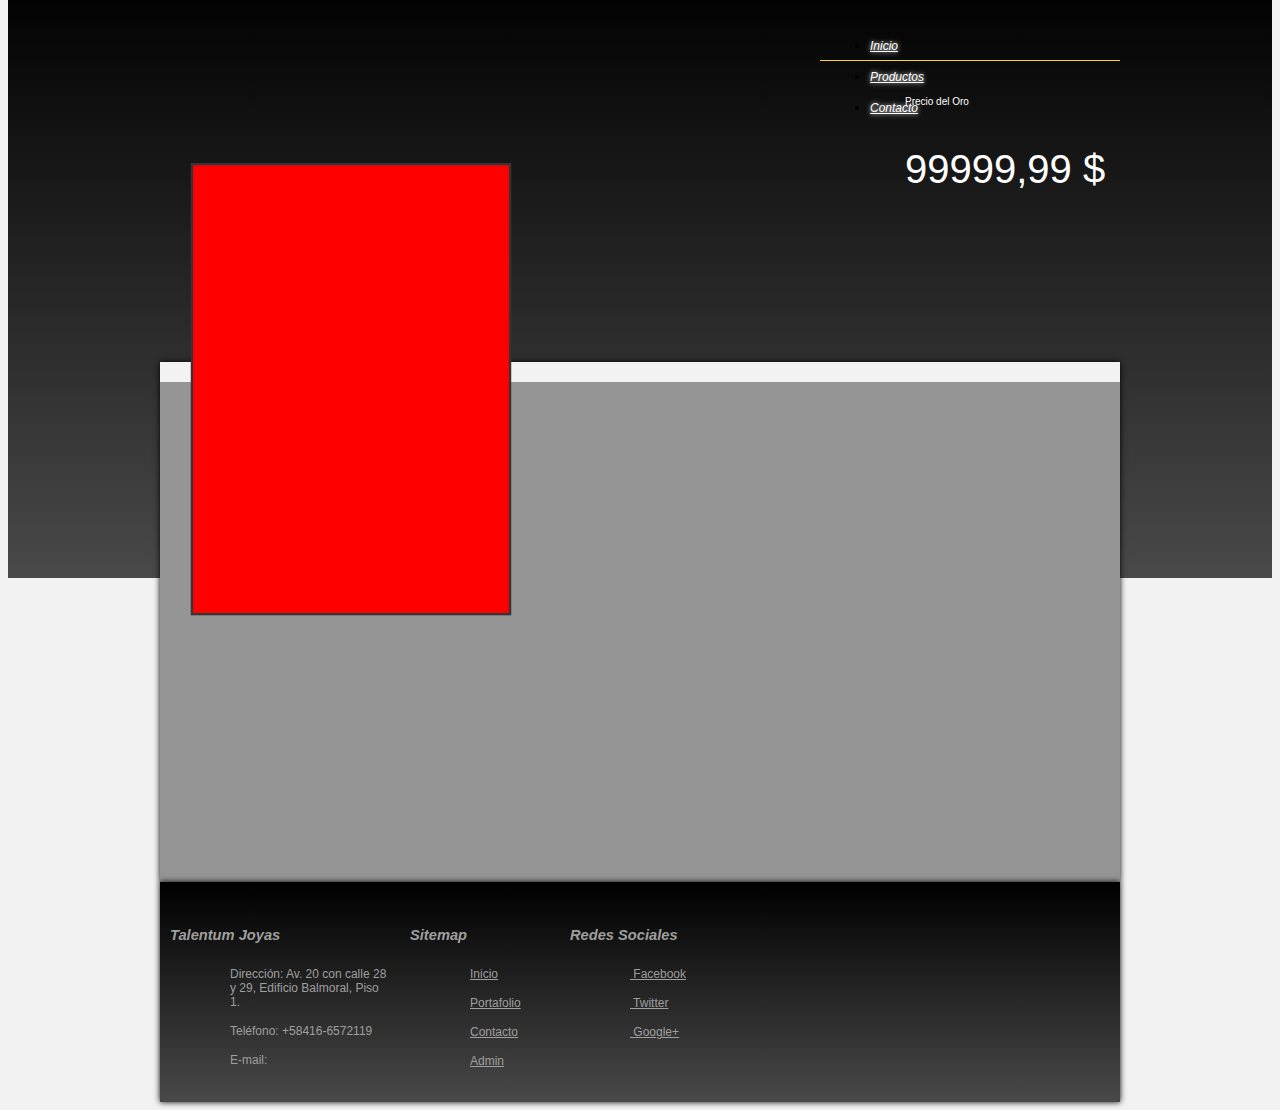
==== contacto.html @ 9b8096a4 "Update" ====
<!doctype html>
<html lang="en">
<head>
  <meta charset="UTF-8">
  <title>Talemtum Joyas | Inicio</title>
  <link rel="stylesheet" href="css/reset.css">
  <link rel="stylesheet" href="css/960_12_col.css">
  <script type="text/javascript" src="js/jquery-2.0.3.min.js"></script>
  <script src="js/cufon-yui.js" type="text/javascript"></script>
  <script src="js/GreyscaleBasic.font.js" type="text/javascript"></script>
  <link type="text/css" href="css/jquery.ui.theme.css" rel="stylesheet" />
  <link type="text/css" href="css/jquery.ui.core.css" rel="stylesheet" />
  <link type="text/css" href="css/jquery.ui.slider.css" rel="stylesheet" />
  <link rel="stylesheet" href="css/style.css" type="text/css" media="screen"/>
</head>
<body>
    <div class="fondoNegro colordegradado"></div>
  <header>
    <div class="container_12 barraPrincipal">
      <div class="grid_12">
        <div class="grid_4 logo">
          <a href="#">
          
          <img src="img/logo.png" alt="">
          </a>
        </div>
        
        <div class="grid_4 push_4">
          <nav class="barraNav">
            <ul>
              <li><a href="index.html">Inicio</a></li>
              <li><a href="categorias.html.php">Productos</a></li>
              <li><a href="#">Contacto</a></li>
            </ul>
          </nav>
          <div class="row oro">
            <div class="orito">
              <img src="img/oro.png" alt="">
            </div>
          <div class="precioro">
            <p>Precio del Oro</p>
            <p>99999,99 $</p>
          </div>
          </div>
        </div> 
      </div>
    </div>
  </header>
  
  <br>


  
  <div class="container_12 contenedorprincipal ContContacto">
    <div class="ContContact">
     <div class="ContactFoto">
       <img src="img/Foto.png" alt="">
     </div>
    </div>
  </div>
  <footer>
    <div class="container_12 contfooter colordegradado">
      <img src="img/anillos.png" alt="" class="anillofooter">
      <div class="grid_3 txtfooter">
        <p>
          Talentum Joyas
        </p>
        <ul>
          <li>Dirección: Av. 20 con calle 28 y 29, Edificio Balmoral, Piso 1.</li>
          <li>Teléfono: +58416-6572119</li>
          <li>E-mail:</li>
        </ul>
      </div>
      <div class="grid_2 txtfooter">
        <p>
          Sitemap
        </p>
        <ul>
          <li><a href="#">Inicio</a></li>
          <li><a href="#">Portafolio</a></li>
          <li><a href="#">Contacto</a></li>
          <li><a href="backend/menu.html.php">Admin</a></li>
        </ul>
      </div>
      <div class="grid_3 txtfooter">
        <p>
          Redes Sociales
        </p>
            <ul class="listfootercontac listfootersocial">
              <li><a href="#"><img src="img/fb.png" alt=""> Facebook</a></li>
              <li><a href="#"><img src="img/tw.png" alt=""> Twitter</a></li>
              <li><a href="#"><img src="img/yt.png" alt=""> Google+</a></li>
            </ul>
      </div>
    </div>
  </footer>
</body>
</html>
---- css/960_12_col.css ----
/*
  960 Grid System ~ Core CSS.
  Learn more ~ http://960.gs/

  Licensed under GPL and MIT.
*/

/*
  Forces backgrounds to span full width,
  even if there is horizontal scrolling.
  Increase this if your layout is wider.

  Note: IE6 works fine without this fix.
*/

body {
  min-width: 960px;
}

/* `Container
----------------------------------------------------------------------------------------------------*/

.container_12 {
  margin-left: auto;
  margin-right: auto;
  width: 960px;
}

/* `Grid >> Global
----------------------------------------------------------------------------------------------------*/

.grid_1,
.grid_2,
.grid_3,
.grid_4,
.grid_5,
.grid_6,
.grid_7,
.grid_8,
.grid_9,
.grid_10,
.grid_11,
.grid_12 {
  display: inline;
  float: left;
  margin-left: 10px;
  margin-right: 10px;
}

.push_1, .pull_1,
.push_2, .pull_2,
.push_3, .pull_3,
.push_4, .pull_4,
.push_5, .pull_5,
.push_6, .pull_6,
.push_7, .pull_7,
.push_8, .pull_8,
.push_9, .pull_9,
.push_10, .pull_10,
.push_11, .pull_11 {
  position: relative;
}

/* `Grid >> Children (Alpha ~ First, Omega ~ Last)
----------------------------------------------------------------------------------------------------*/

.alpha {
  margin-left: 0;
}

.omega {
  margin-right: 0;
}

/* `Grid >> 12 Columns
----------------------------------------------------------------------------------------------------*/

.container_12 .grid_1 {
  width: 60px;
}

.container_12 .grid_2 {
  width: 140px;
}

.container_12 .grid_3 {
  width: 220px;
}

.container_12 .grid_4 {
  width: 300px;
}

.container_12 .grid_5 {
  width: 380px;
}

.container_12 .grid_6 {
  width: 460px;
}

.container_12 .grid_7 {
  width: 540px;
}

.container_12 .grid_8 {
  width: 620px;
}

.container_12 .grid_9 {
  width: 700px;
}

.container_12 .grid_10 {
  width: 780px;
}

.container_12 .grid_11 {
  width: 860px;
}

.container_12 .grid_12 {
  width: 940px;
}

/* `Prefix Extra Space >> 12 Columns
----------------------------------------------------------------------------------------------------*/

.container_12 .prefix_1 {
  padding-left: 80px;
}

.container_12 .prefix_2 {
  padding-left: 160px;
}

.container_12 .prefix_3 {
  padding-left: 240px;
}

.container_12 .prefix_4 {
  padding-left: 320px;
}

.container_12 .prefix_5 {
  padding-left: 400px;
}

.container_12 .prefix_6 {
  padding-left: 480px;
}

.container_12 .prefix_7 {
  padding-left: 560px;
}

.container_12 .prefix_8 {
  padding-left: 640px;
}

.container_12 .prefix_9 {
  padding-left: 720px;
}

.container_12 .prefix_10 {
  padding-left: 800px;
}

.container_12 .prefix_11 {
  padding-left: 880px;
}

/* `Suffix Extra Space >> 12 Columns
----------------------------------------------------------------------------------------------------*/

.container_12 .suffix_1 {
  padding-right: 80px;
}

.container_12 .suffix_2 {
  padding-right: 160px;
}

.container_12 .suffix_3 {
  padding-right: 240px;
}

.container_12 .suffix_4 {
  padding-right: 320px;
}

.container_12 .suffix_5 {
  padding-right: 400px;
}

.container_12 .suffix_6 {
  padding-right: 480px;
}

.container_12 .suffix_7 {
  padding-right: 560px;
}

.container_12 .suffix_8 {
  padding-right: 640px;
}

.container_12 .suffix_9 {
  padding-right: 720px;
}

.container_12 .suffix_10 {
  padding-right: 800px;
}

.container_12 .suffix_11 {
  padding-right: 880px;
}

/* `Push Space >> 12 Columns
----------------------------------------------------------------------------------------------------*/

.container_12 .push_1 {
  left: 80px;
}

.container_12 .push_2 {
  left: 160px;
}

.container_12 .push_3 {
  left: 240px;
}

.container_12 .push_4 {
  left: 320px;
}

.container_12 .push_5 {
  left: 400px;
}

.container_12 .push_6 {
  left: 480px;
}

.container_12 .push_7 {
  left: 560px;
}

.container_12 .push_8 {
  left: 640px;
}

.container_12 .push_9 {
  left: 720px;
}

.container_12 .push_10 {
  left: 800px;
}

.container_12 .push_11 {
  left: 880px;
}

/* `Pull Space >> 12 Columns
----------------------------------------------------------------------------------------------------*/

.container_12 .pull_1 {
  left: -80px;
}

.container_12 .pull_2 {
  left: -160px;
}

.container_12 .pull_3 {
  left: -240px;
}

.container_12 .pull_4 {
  left: -320px;
}

.container_12 .pull_5 {
  left: -400px;
}

.container_12 .pull_6 {
  left: -480px;
}

.container_12 .pull_7 {
  left: -560px;
}

.container_12 .pull_8 {
  left: -640px;
}

.container_12 .pull_9 {
  left: -720px;
}

.container_12 .pull_10 {
  left: -800px;
}

.container_12 .pull_11 {
  left: -880px;
}

/* `Clear Floated Elements
----------------------------------------------------------------------------------------------------*/

/* http://sonspring.com/journal/clearing-floats */

.clear {
  clear: both;
  display: block;
  overflow: hidden;
  visibility: hidden;
  width: 0;
  height: 0;
}

/* http://www.yuiblog.com/blog/2010/09/27/clearfix-reloaded-overflowhidden-demystified */

.clearfix:before,
.clearfix:after,
.container_12:before,
.container_12:after {
  content: '.';
  display: block;
  overflow: hidden;
  visibility: hidden;
  font-size: 0;
  line-height: 0;
  width: 0;
  height: 0;
}

.clearfix:after,
.container_12:after {
  clear: both;
}

/*
  The following zoom:1 rule is specifically for IE6 + IE7.
  Move to separate stylesheet if invalid CSS is a problem.
*/

.clearfix,
.container_12 {
  zoom: 1;
}

.row {
	clear: both;
	margin-left: -20px;
}
.row:after,
.row:before {
	display: block;
	content: "";
	clear: both;
---- css/style.css ----
* {
  font-family:sans-serif;
  font-size:12px;

}
body {
  background-color:#F2F2F2; 
  -ms-touch-action: none;
}
/*.contcolor1 {

  height:auto;
  background: rgb(0,0,0);
  background: url([data-uri]);
  background: -moz-linear-gradient(top,  rgba(0,0,0,1) 43%, rgba(242,242,242,1) 98%);
  background: -webkit-gradient(linear, left top, left bottom, color-stop(43%,rgba(0,0,0,1)), color-stop(98%,rgba(242,242,242,1)));
  background: -webkit-linear-gradient(top,  rgba(0,0,0,1) 43%,rgba(242,242,242,1) 98%);
  background: -o-linear-gradient(top,  rgba(0,0,0,1) 43%,rgba(242,242,242,1) 98%);
  background: -ms-linear-gradient(top,  rgba(0,0,0,1) 43%,rgba(242,242,242,1) 98%);
  background: linear-gradient(to bottom,  rgba(0,0,0,1) 43%,rgba(242,242,242,1) 98%);
  filter: progid:DXImageTransform.Microsoft.gradient( startColorstr='#000000', endColorstr='#f2f2f2',GradientType=0 );
  
}*/

.cuadro360 {
  margin-top:30px;
  margin-bottom:20px;
  position:relative;
  box-shadow: 0 0 10px gray;
  height:395px;
}
.cuadro360 > .sombra {
  position:absolute;
  left: 0;
  bottom:-19px;
}

.contenedorprincipal {
  box-shadow: 0 0 6px black;
  background-color:#F2F2F2;
  margin-top: 30px;
  height:auto;
  padding-top:20px;  

}

.ContContacto {
  margin-top: 200px;  
}
.txtPrincipal{
  width:800px;
  padding:30px 0 20px 0;
  
}
.barraNav{
  height:30px;
  line-height:30px;
  border-bottom: solid 1px #FFD829;
}
.barraNav ul > li {
  margin: 0 10px;
  font-size:11pt;
  font-style:italic;
}

.barraNav ul > li > a {
  color:#FFFFFF;
  text-shadow: 0 0 5px white;
}
.barraNav ul > li > a:hover {
  transition: all 1000ms ease;
  -moz-transition: all 1000ms ease;
  -ms-transition: all 1000ms ease;
  -o-transition: all 1000ms ease;
  -webkit-transition: all 1s ease;
  text-shadow: 0 0 10px  yellow;
  color: #FFD829;
}

.oro {
  color:#FFFFFF;
  float:right;
  padding:5px;
  width:270px;
  height:80px;
  display:inline-table;
}
.oro div{
    display:inline-block;
}
.precioro{
  margin-top:20px;
  width:210px;
  height:80px;
  display:inline-block;
  vertical-align:middle
  
}
.orito{
  width:60px;
  height: 80px;
  display:inline-block;

}
.precioro > p:first-child{
  font-size:10px;
}
.precioro > p:last-child{
  font-size:40px;
}



.barraPrincipal {
  padding-top:10px;
  height:130px;
}

.fondoNegro {
  height:600px;
  width:100%;
 
z-index:-999999;
  position:absolute;
  top: -30px;
  
}

body {
  position:relative;
}

.logo {
  padding-top:35px;
}
.slider {
  box-shadow: 0 0 6px white;
  width:960px;
  height:300px;
  margin: 0 auto;
  
}

.contfooter{
  background-color:black;
  color:#9f9f9f;
  padding-top:20px;
  box-shadow: 0 0 6px black;
  height:200px;
  position:relative;
}

 
.txtfooter p {
  font-size:11pt;
  font-style:italic;
  padding: 10px 0;
  font-weight:900;
}
.txtfooter  ul  li {
  font-size:9pt;
  display:block;
  margin:10px 0 15px 20px;
}
.txtfooter  ul  li > a {
  color:#9f9f9f; 
}

.colordegradado {
 background: rgb(0,0,0);
background: url([data-uri]);
background: -moz-linear-gradient(top,  rgba(0,0,0,1) 0%, rgba(74,73,73,1) 100%);
background: -webkit-gradient(linear, left top, left bottom, color-stop(0%,rgba(0,0,0,1)), color-stop(100%,rgba(74,73,73,1)));
background: -webkit-linear-gradient(top,  rgba(0,0,0,1) 0%,rgba(74,73,73,1) 100%);
background: -o-linear-gradient(top,  rgba(0,0,0,1) 0%,rgba(74,73,73,1) 100%);
background: -ms-linear-gradient(top,  rgba(0,0,0,1) 0%,rgba(74,73,73,1) 100%);
background: linear-gradient(to bottom,  rgba(0,0,0,1) 0%,rgba(74,73,73,1) 100%);
filter: progid:DXImageTransform.Microsoft.gradient( startColorstr='#000000', endColorstr='#4a4949',GradientType=0 );
}
.anillofooter {
  position:absolute;
  right:0;
  bottom: 0;
}

.ContCatg {
  width:220px;
  height:220px;
  overflow:hidden;
  position:relative;
  margin-top:10px;
  margin-bottom:10px;
  box-shadow:  0 0 5px gray;

}
.ContCatg > img {
  width:220px;
  height:220px;

}

.ContCatgTxt {
  position:absolute;
  width:220px;
  height:220px;
  background-color:rgba(0, 0, 0, 0.84);
  top:0;
  left:0;
  opacity: 1;
  transition: opacity 500ms ease;
  -webkit-transition: opacity 500ms ease;
  -o-transition: opacity 500ms ease;
  -ms-transition: opacity 500ms ease;
  -moz-transition: opacity 500ms ease;

}
.ContCatgTxt:hover{
  opacity: 0;
}
.ContCatgTxt > p {
  text-align:center;
  line-height:220px;
  color:#FFF;
  font-weight:900;
  font-style:italic;
  text-shadow:0 0 10px  black;  
}

.MenuAdmin > li{
  padding: 10px;
}
.ContactFoto {
  position:absolute;
  top: -220px;
  left: 30px;
  border-radius:50
  
}

.ContContact {
  position:relative;
  height:500px;
  background: rgb(149, 149, 149);
}

.ContSubcategoriaMini {
  margin-top:20px;
}
/*.ContContacto2 {
  position:relative;
}
.ContContacto2 > div {
  position:absolute;
  bottom: -225px;
  left: 110px;
  }*/


.ContSubcategoriaMed .grid_2 img {
  margin-bottom:10px;
}
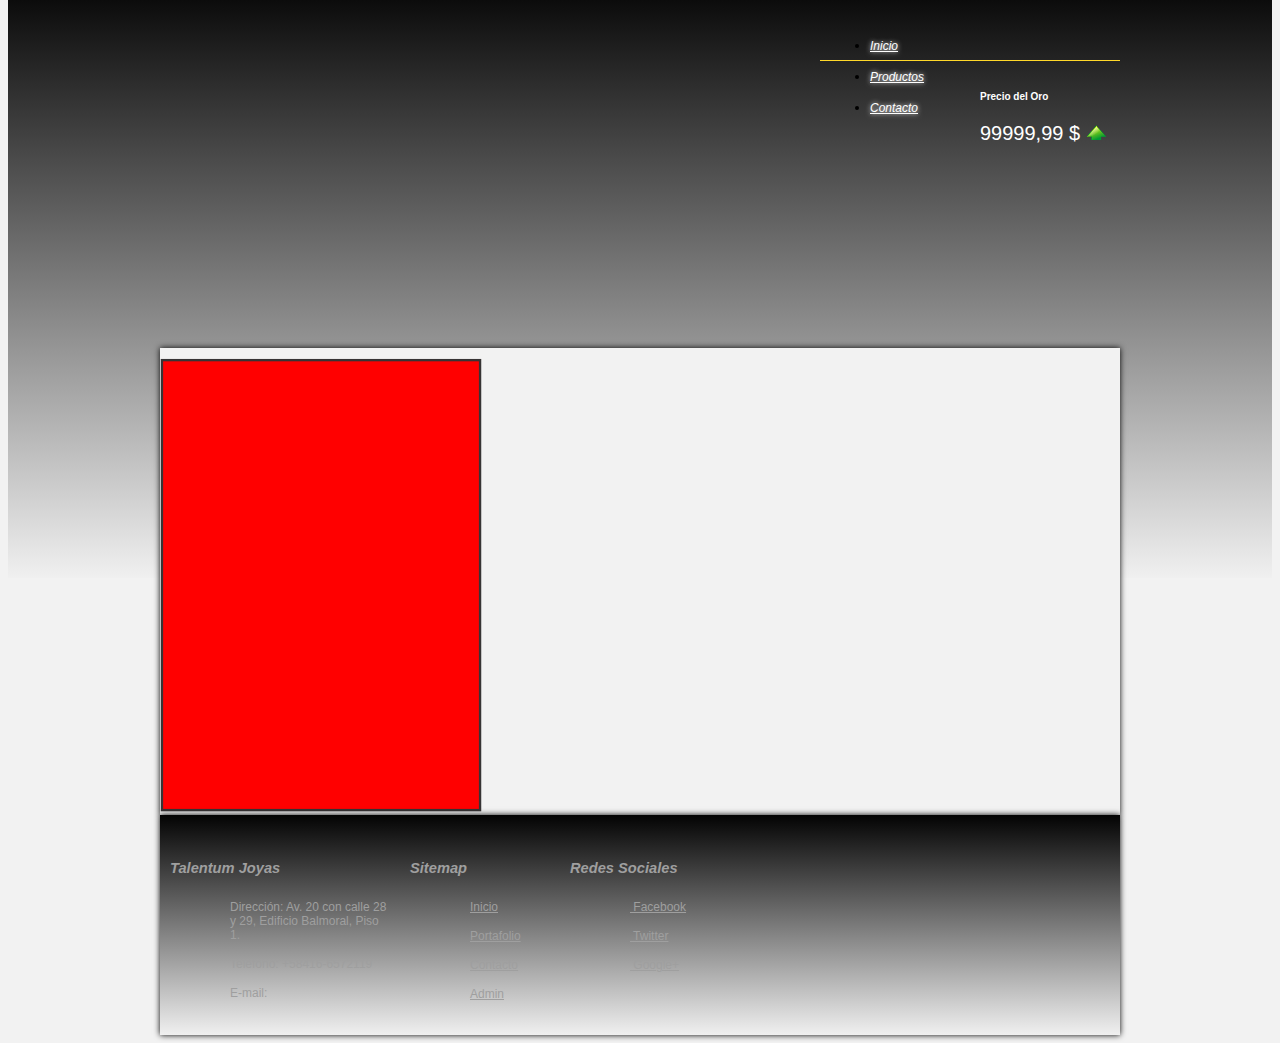
==== commit 1cdcc3be: "Update" ====
--- a/contacto.html
+++ b/contacto.html
@@ -30,7 +30,7 @@
             <ul>
               <li><a href="index.html">Inicio</a></li>
               <li><a href="categorias.html.php">Productos</a></li>
-              <li><a href="#">Contacto</a></li>
+              <li><a href="contacto.html">Contacto</a></li>
             </ul>
           </nav>
           <div class="row oro">
@@ -39,7 +39,9 @@
             </div>
           <div class="precioro">
             <p>Precio del Oro</p>
-            <p>99999,99 $</p>
+            <p>99999,99 $
+            <img src="img/FlechaArriba.png" alt="">
+            </p>
           </div>
           </div>
         </div> 
@@ -47,16 +49,12 @@
     </div>
   </header>
   
-  <br>
+  <div class="container_12 contenedorprincipal ContContacto">
 
-
-  
-  <div class="container_12 contenedorprincipal ContContacto">
-    <div class="ContContact">
      <div class="ContactFoto">
        <img src="img/Foto.png" alt="">
      </div>
-    </div>
+  
   </div>
   <footer>
     <div class="container_12 contfooter colordegradado">
--- a/css/style.css
+++ b/css/style.css
@@ -29,6 +29,13 @@
   box-shadow: 0 0 10px gray;
   height:395px;
 }
+
+.cuadro360 > .png360 {
+  position:absolute;
+  bottom: 10px;
+  right: 10px;
+  z-index:1;
+}
 .cuadro360 > .sombra {
   position:absolute;
   left: 0;
@@ -38,9 +45,9 @@
 .contenedorprincipal {
   box-shadow: 0 0 6px black;
   background-color:#F2F2F2;
-  margin-top: 30px;
+  margin-top: 20px;
   height:auto;
-  padding-top:20px;  
+  padding-top:10px;  
 
 }
 
@@ -80,8 +87,7 @@
 .oro {
   color:#FFFFFF;
   float:right;
-  padding:5px;
-  width:270px;
+  width:200px;
   height:80px;
   display:inline-table;
 }
@@ -90,23 +96,24 @@
 }
 .precioro{
   margin-top:20px;
-  width:210px;
-  height:80px;
-  display:inline-block;
+  width:130px;
+  height:60px;
+  display:table-cell;
   vertical-align:middle
   
 }
 .orito{
   width:60px;
-  height: 80px;
+  height: 60px;
   display:inline-block;
 
 }
 .precioro > p:first-child{
   font-size:10px;
+  font-weight:900
 }
 .precioro > p:last-child{
-  font-size:40px;
+  font-size:20px;
 }
 
 
@@ -138,7 +145,8 @@
   width:960px;
   height:300px;
   margin: 0 auto;
-  
+  border-radius: 15px;
+  overflow:hidden;
 }
 
 .contfooter{
@@ -167,15 +175,16 @@
 }
 
 .colordegradado {
- background: rgb(0,0,0);
-background: url([data-uri]);
-background: -moz-linear-gradient(top,  rgba(0,0,0,1) 0%, rgba(74,73,73,1) 100%);
-background: -webkit-gradient(linear, left top, left bottom, color-stop(0%,rgba(0,0,0,1)), color-stop(100%,rgba(74,73,73,1)));
-background: -webkit-linear-gradient(top,  rgba(0,0,0,1) 0%,rgba(74,73,73,1) 100%);
-background: -o-linear-gradient(top,  rgba(0,0,0,1) 0%,rgba(74,73,73,1) 100%);
-background: -ms-linear-gradient(top,  rgba(0,0,0,1) 0%,rgba(74,73,73,1) 100%);
-background: linear-gradient(to bottom,  rgba(0,0,0,1) 0%,rgba(74,73,73,1) 100%);
-filter: progid:DXImageTransform.Microsoft.gradient( startColorstr='#000000', endColorstr='#4a4949',GradientType=0 );
+background: rgb(3,3,3);
+background: url([data-uri]);
+background: -moz-linear-gradient(top,  rgba(3,3,3,1) 0%, rgba(240,240,240,1) 100%);
+background: -webkit-gradient(linear, left top, left bottom, color-stop(0%,rgba(3,3,3,1)), color-stop(100%,rgba(240,240,240,1)));
+background: -webkit-linear-gradient(top,  rgba(3,3,3,1) 0%,rgba(240,240,240,1) 100%);
+background: -o-linear-gradient(top,  rgba(3,3,3,1) 0%,rgba(240,240,240,1) 100%);
+background: -ms-linear-gradient(top,  rgba(3,3,3,1) 0%,rgba(240,240,240,1) 100%);
+background: linear-gradient(to bottom,  rgba(3,3,3,1) 0%,rgba(240,240,240,1) 100%);
+filter: progid:DXImageTransform.Microsoft.gradient( startColorstr='#030303', endColorstr='#f0f0f0',GradientType=0 );
+
 }
 .anillofooter {
   position:absolute;
@@ -184,8 +193,8 @@
 }
 
 .ContCatg {
-  width:220px;
-  height:220px;
+  width:140px;
+  height:140px;
   overflow:hidden;
   position:relative;
   margin-top:10px;
@@ -201,12 +210,12 @@
 
 .ContCatgTxt {
   position:absolute;
-  width:220px;
-  height:220px;
+  width:140px;
+  height:140px;
   background-color:rgba(0, 0, 0, 0.84);
   top:0;
   left:0;
-  opacity: 1;
+  opacity: 0.78;
   transition: opacity 500ms ease;
   -webkit-transition: opacity 500ms ease;
   -o-transition: opacity 500ms ease;
@@ -219,30 +228,25 @@
 }
 .ContCatgTxt > p {
   text-align:center;
-  line-height:220px;
+  line-height:140px;
   color:#FFF;
   font-weight:900;
   font-style:italic;
   text-shadow:0 0 10px  black;  
+  font-size:14px;
 }
 
 .MenuAdmin > li{
   padding: 10px;
 }
 .ContactFoto {
-  position:absolute;
+/*  position:absolute;*/
   top: -220px;
   left: 30px;
   border-radius:50
   
 }
 
-.ContContact {
-  position:relative;
-  height:500px;
-  background: rgb(149, 149, 149);
-}
-
 .ContSubcategoriaMini {
   margin-top:20px;
 }
@@ -259,3 +263,12 @@
 .ContSubcategoriaMed .grid_2 img {
   margin-bottom:10px;
 }
+
+.TextCategoria {
+  margin:10px;
+  font-size:16pt;
+  font-style:italic;
+  text-shadow: 0 0 3px gray;
+  
+  
+}
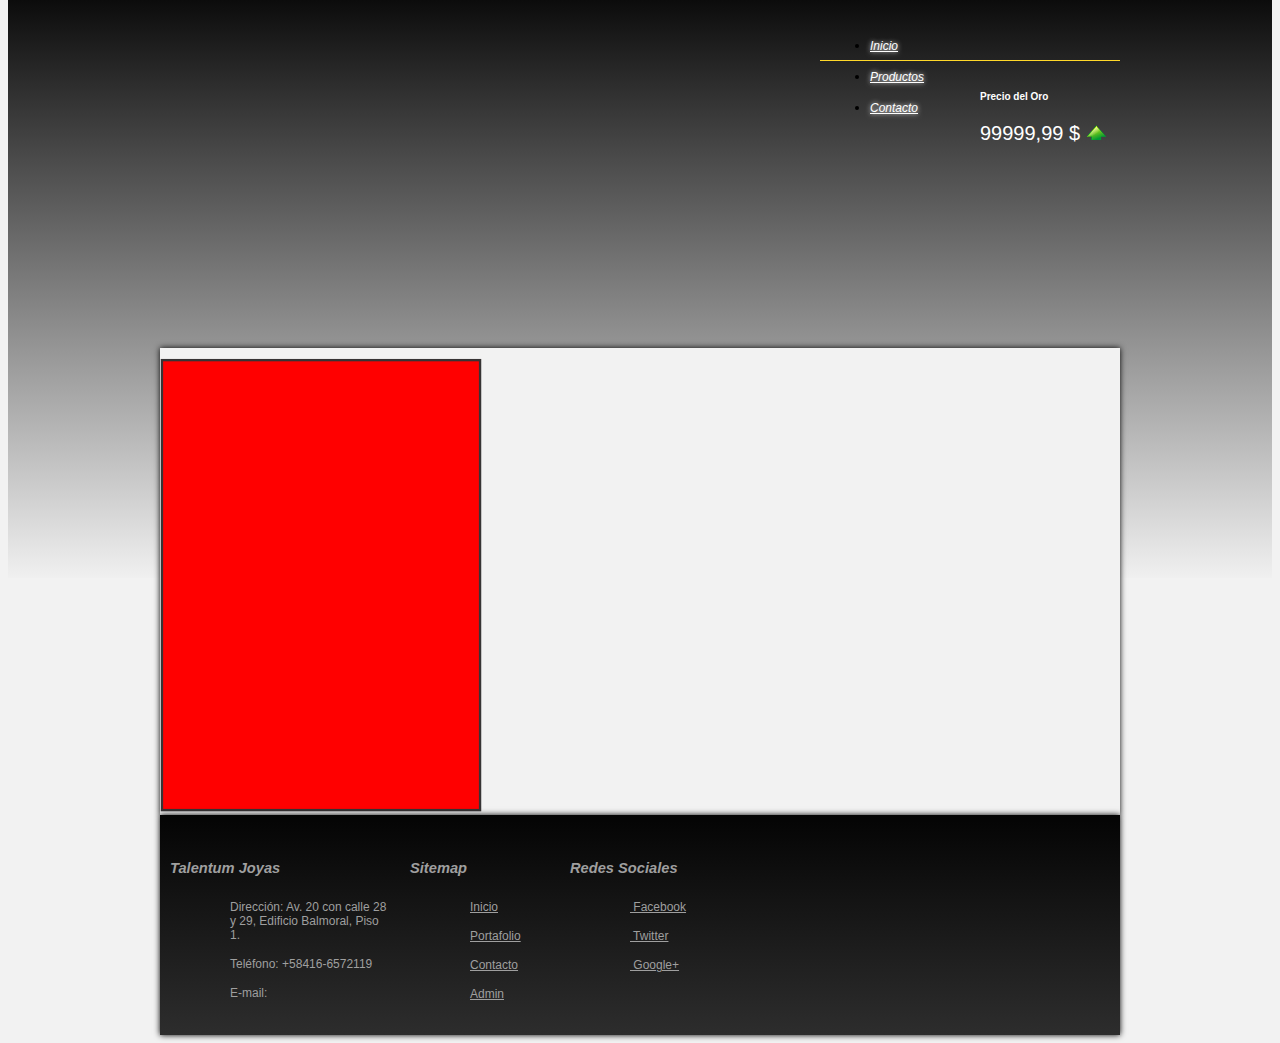
==== commit 296b8aa6: "Udpssate" ====
--- a/contacto.html
+++ b/contacto.html
@@ -57,7 +57,7 @@
   
   </div>
   <footer>
-    <div class="container_12 contfooter colordegradado">
+    <div class="container_12 contfooter colordegradado2">
       <img src="img/anillos.png" alt="" class="anillofooter">
       <div class="grid_3 txtfooter">
         <p>
--- a/css/style.css
+++ b/css/style.css
@@ -7,20 +7,7 @@
   background-color:#F2F2F2; 
   -ms-touch-action: none;
 }
-/*.contcolor1 {
-
-  height:auto;
-  background: rgb(0,0,0);
-  background: url([data-uri]);
-  background: -moz-linear-gradient(top,  rgba(0,0,0,1) 43%, rgba(242,242,242,1) 98%);
-  background: -webkit-gradient(linear, left top, left bottom, color-stop(43%,rgba(0,0,0,1)), color-stop(98%,rgba(242,242,242,1)));
-  background: -webkit-linear-gradient(top,  rgba(0,0,0,1) 43%,rgba(242,242,242,1) 98%);
-  background: -o-linear-gradient(top,  rgba(0,0,0,1) 43%,rgba(242,242,242,1) 98%);
-  background: -ms-linear-gradient(top,  rgba(0,0,0,1) 43%,rgba(242,242,242,1) 98%);
-  background: linear-gradient(to bottom,  rgba(0,0,0,1) 43%,rgba(242,242,242,1) 98%);
-  filter: progid:DXImageTransform.Microsoft.gradient( startColorstr='#000000', endColorstr='#f2f2f2',GradientType=0 );
-  
-}*/
+
 
 .cuadro360 {
   margin-top:30px;
@@ -203,8 +190,8 @@
 
 }
 .ContCatg > img {
-  width:220px;
-  height:220px;
+  width:140px;
+  height:140px;
 
 }
 
@@ -272,3 +259,16 @@
   
   
 }
+
+.colordegradado2 {
+  background: rgb(4,4,4);
+background: url([data-uri]);
+background: -moz-linear-gradient(top,  rgba(4,4,4,1) 0%, rgba(45,45,45,1) 100%);
+background: -webkit-gradient(linear, left top, left bottom, color-stop(0%,rgba(4,4,4,1)), color-stop(100%,rgba(45,45,45,1)));
+background: -webkit-linear-gradient(top,  rgba(4,4,4,1) 0%,rgba(45,45,45,1) 100%);
+background: -o-linear-gradient(top,  rgba(4,4,4,1) 0%,rgba(45,45,45,1) 100%);
+background: -ms-linear-gradient(top,  rgba(4,4,4,1) 0%,rgba(45,45,45,1) 100%);
+background: linear-gradient(to bottom,  rgba(4,4,4,1) 0%,rgba(45,45,45,1) 100%);
+filter: progid:DXImageTransform.Microsoft.gradient( startColorstr='#040404', endColorstr='#2d2d2d',GradientType=0 );
+
+}
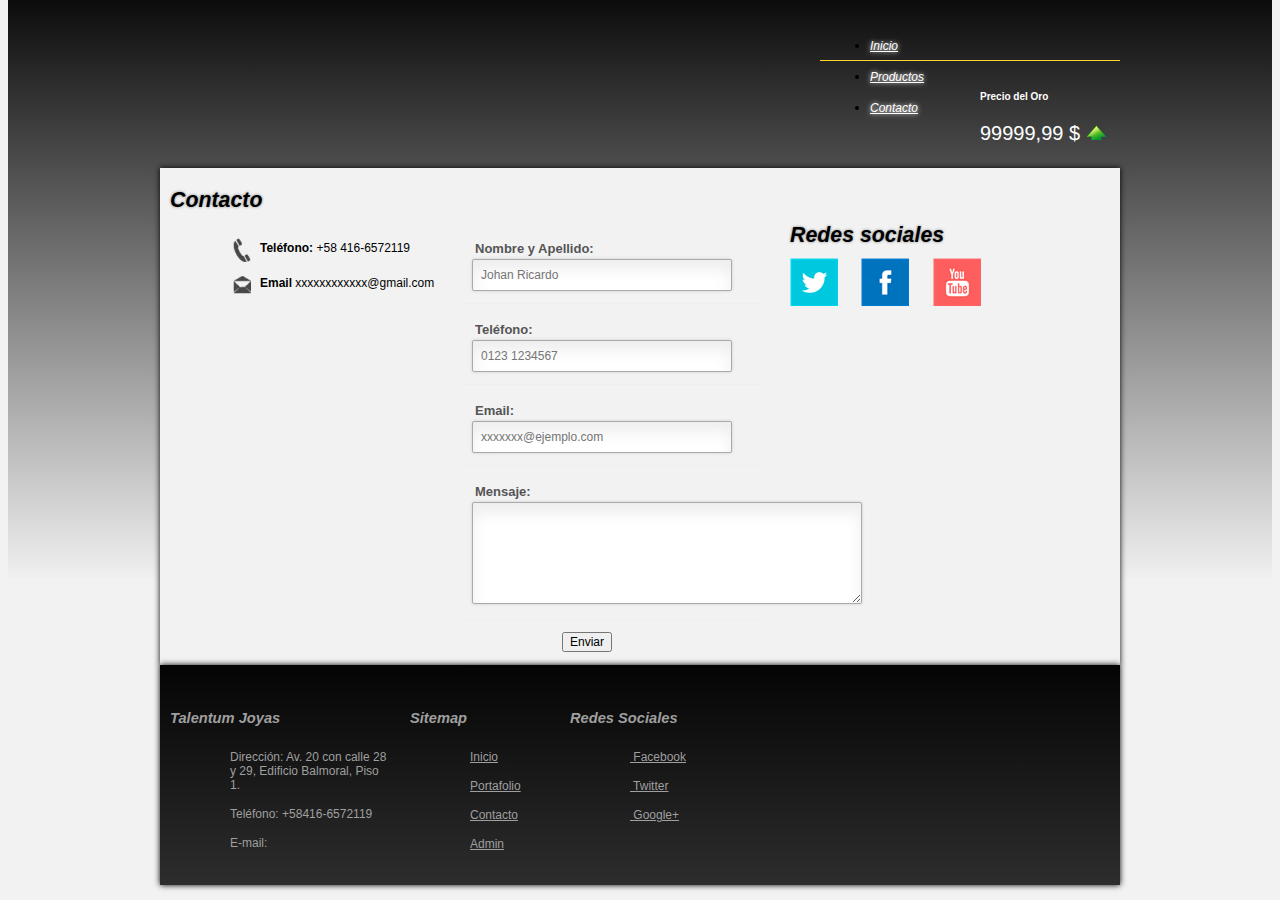
==== commit 9e7dcf8e: "Update" ====
--- a/contacto.html
+++ b/contacto.html
@@ -49,12 +49,61 @@
     </div>
   </header>
   
-  <div class="container_12 contenedorprincipal ContContacto">
+  <div class="container_12 contenedorprincipal ContContact">
+    
+    <h2 class="TextCategoria">Contacto</h2>
+    
+    <div class="grid_3 Contacto">
+      <ul>
+        <li>
+      
+        <li><img src="img/phone32.png" alt="">
+        <b>Teléfono:</b> +58 416-6572119</li>
+        <li><img src="img/mailopened32.png" alt="">
+        <b>Email</b> xxxxxxxxxxxx@gmail.com</li>
+        <li></li>
+                <div class="CodeQR"><img src="img/qrcod.png" alt=""></div>
+      </ul>
+    </div>
+    <div class="grid_4">
+      
+    <form class="contact_form" action="#" method="post">
+    <ul>
+       <li>
+           <label for="name">Nombre y Apellido:</label>
+           <input type="text"  placeholder="Johan Ricardo" required />
+       </li>
+       <li>
+           <label for="telf">Teléfono:</label>
+           <input type="text" name="telf" placeholder="0123 1234567" required />
+       </li>
+       <li>
+           <label for="email">Email:</label>
+           <input type="email" name="email" placeholder="xxxxxxx@ejemplo.com" required />
+       </li>
+       <li>
+           <label for="Mensaje">Mensaje:</label>
+           <textarea name="Mensaje" cols="40" rows="6" required ></textarea>
+       </li>
+        <li>
+          <button class="submit" type="submit">Enviar</button>
+        </li>
+    </ul>
+</form>
 
-     <div class="ContactFoto">
-       <img src="img/Foto.png" alt="">
-     </div>
-  
+      
+    </div>
+    <div class="grid_3 Social">
+      <b>
+        <span class="TextCategoria">Redes sociales</span>
+      </b><br>
+      <a href="#"><img src="img/Twitter.png" alt=""></a>
+      <a href="#"><img src="img/Facebook.png" alt=""></a>
+      <a href="#"><img src="img/YouTube.png" alt=""></a>
+    </div>
+
+
+
   </div>
   <footer>
     <div class="container_12 contfooter colordegradado2">
--- a/css/style.css
+++ b/css/style.css
@@ -38,9 +38,7 @@
 
 }
 
-.ContContacto {
-  margin-top: 200px;  
-}
+
 .txtPrincipal{
   width:800px;
   padding:30px 0 20px 0;
@@ -272,3 +270,104 @@
 filter: progid:DXImageTransform.Microsoft.gradient( startColorstr='#040404', endColorstr='#2d2d2d',GradientType=0 );
 
 }
+
+
+
+.Contacto  ul  li {
+  display:block;
+  margin:10px 0 15px 0px;
+  line-height:20px;
+  font-size:12px;
+}
+
+.Contacto {
+  position:relative;
+  margin-left:60px;
+}
+.Contacto ul:hover .CodeQR {
+  opacity:1;
+  display:block;
+}
+.Contacto ul li img {
+  position:absolute;
+  margin-left:-30px;
+}
+
+.CodeQR {
+  height:220px;
+  width:220px;
+  position:absolute;
+  top: 90px;
+  left:-30px;
+  background-color:#FFF;
+  padding: 5px;
+  border-radius:5px;
+  box-shadow: 5px 5px 6px gray;
+  opacity: 0;
+  display:none;
+}
+
+
+ul {
+  
+}
+
+.Social a img {
+  padding:10px
+}
+
+.Social a img:hover {
+  opacity: 0.5;
+}
+
+
+
+
+.contact_form ul {
+    width:300px;
+    list-style-type:none;
+    margin:0px;
+    padding:0px;
+}
+.contact_form li{
+    padding:12px;
+    border-bottom:1px solid #eee;
+    position:relative;
+}
+.contact_form label {
+    color: #555555;
+    display: inline-block;
+    float: left;
+    font-family: sans-serif;
+    font-size: 13px;
+    font-weight: bold;
+    margin-top: 3px;
+    padding: 3px;
+    width: 200px;
+}
+.contact_form input {
+    height:20px;
+    width:220px;
+    padding:5px 8px;
+}
+.contact_form textarea {
+    padding:8px;
+    width:350px;
+}
+.contact_form button {
+    margin-left:90px;
+}
+.contact_form input, .contact_form textarea {
+    border:1px solid #aaa;
+    box-shadow: 0px 0px 3px #ccc, 0 10px 15px #eee inset;
+    border-radius:2px;
+    color: #888;
+    font-size: 12px;
+    padding-right:30px;
+}
+
+
+.Social {
+  display:block;
+  
+}
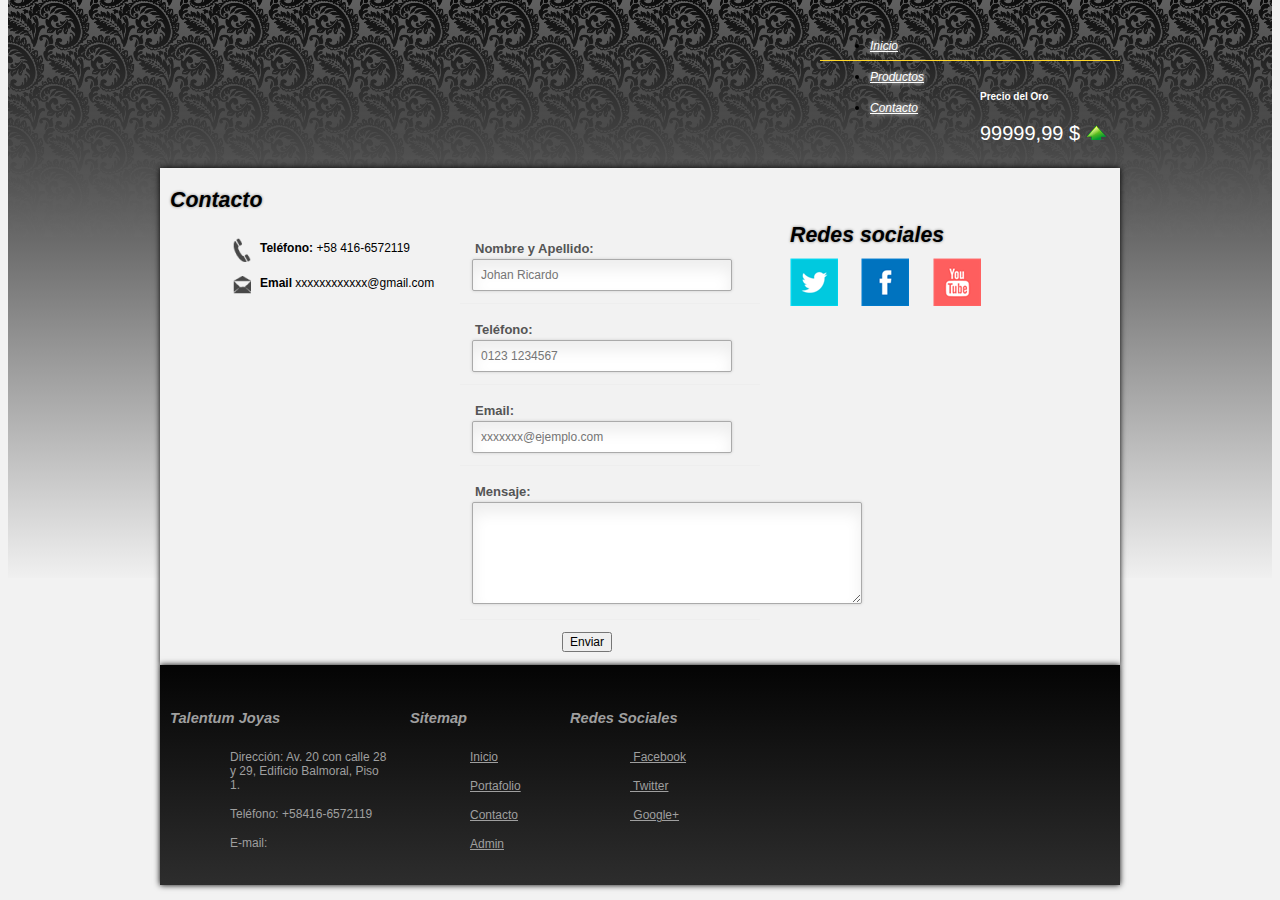
==== commit 1882cb98: "registro de clientes added" ====
--- a/contacto.html
+++ b/contacto.html
@@ -28,7 +28,7 @@
         <div class="grid_4 push_4">
           <nav class="barraNav">
             <ul>
-              <li><a href="index.html">Inicio</a></li>
+              <li><a href="./">Inicio</a></li>
               <li><a href="categorias.html.php">Productos</a></li>
               <li><a href="contacto.html">Contacto</a></li>
             </ul>
--- a/css/style.css
+++ b/css/style.css
@@ -126,12 +126,13 @@
   padding-top:35px;
 }
 .slider {
-  box-shadow: 0 0 6px white;
+  box-shadow: 0 0 6px rgba(255, 255, 255, 0.47);
   width:960px;
   height:300px;
   margin: 0 auto;
   border-radius: 15px;
   overflow:hidden;
+  margin-bottom:10px;
 }
 
 .contfooter{
@@ -160,15 +161,19 @@
 }
 
 .colordegradado {
-background: rgb(3,3,3);
-background: url([data-uri]);
-background: -moz-linear-gradient(top,  rgba(3,3,3,1) 0%, rgba(240,240,240,1) 100%);
-background: -webkit-gradient(linear, left top, left bottom, color-stop(0%,rgba(3,3,3,1)), color-stop(100%,rgba(240,240,240,1)));
-background: -webkit-linear-gradient(top,  rgba(3,3,3,1) 0%,rgba(240,240,240,1) 100%);
-background: -o-linear-gradient(top,  rgba(3,3,3,1) 0%,rgba(240,240,240,1) 100%);
-background: -ms-linear-gradient(top,  rgba(3,3,3,1) 0%,rgba(240,240,240,1) 100%);
-background: linear-gradient(to bottom,  rgba(3,3,3,1) 0%,rgba(240,240,240,1) 100%);
+background-image: rgb(3,3,3);
+background-image:url('../img/backgroungpatter.png'),-webkit-gradient(linear, left top, left bottom, color-stop(0%,rgba(3,3,3,1)), color-stop(100%,rgba(240,240,240,1)));
+background-repeat:repeat-x;
+
+background-image: url([data-uri]);
+background-image:url('../img/backgroungpatter.png'), -moz-linear-gradient(top,  rgba(3,3,3,1) 0%, rgba(240,240,240,1) 100%);
+background-image: -webkit-gradient(linear, left top, left bottom, color-stop(0%,rgba(3,3,3,1)), color-stop(100%,rgba(240,240,240,1)));
+background-image:url('../img/backgroungpatter.png'), -webkit-linear-gradient(top,  rgba(3,3,3,1) 0%,rgba(240,240,240,1) 100%);
+background-image:url('../img/backgroungpatter.png'), -o-linear-gradient(top,  rgba(3,3,3,1) 0%,rgba(240,240,240,1) 100%);
+background-image:url('../img/backgroungpatter.png'), -ms-linear-gradient(top,  rgba(3,3,3,1) 0%,rgba(240,240,240,1) 100%);
+background-image:url('../img/backgroungpatter.png'), linear-gradient(to bottom,  rgba(3,3,3,1) 0%,rgba(240,240,240,1) 100%);
 filter: progid:DXImageTransform.Microsoft.gradient( startColorstr='#030303', endColorstr='#f0f0f0',GradientType=0 );
+
 
 }
 .anillofooter {
@@ -371,3 +376,7 @@
   display:block;
   
 }
+
+.sliderpequeno {
+  display:block;
+}
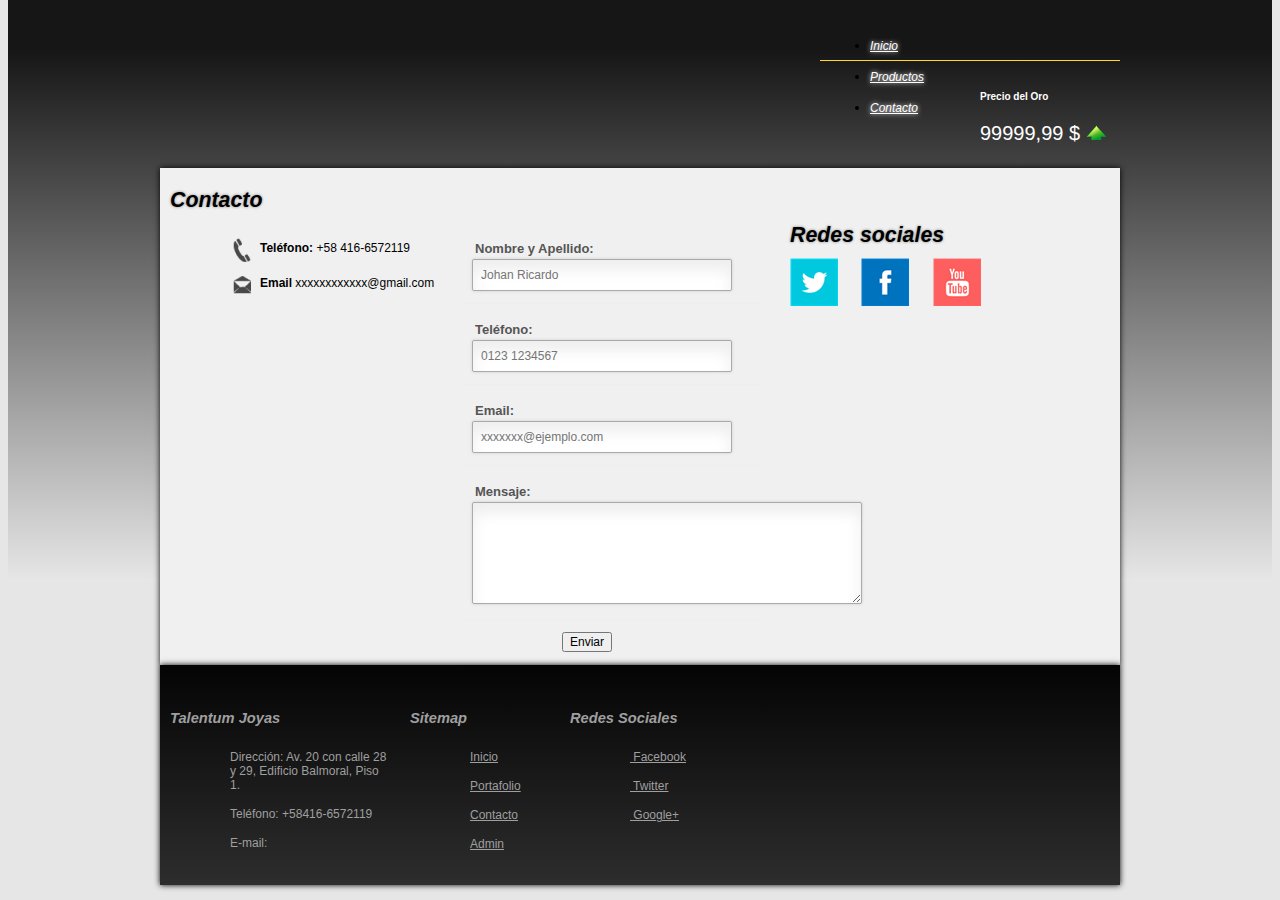
==== commit 5fac91b5: "update" ====
--- a/contacto.html
+++ b/contacto.html
@@ -19,7 +19,7 @@
     <div class="container_12 barraPrincipal">
       <div class="grid_12">
         <div class="grid_4 logo">
-          <a href="#">
+          <a href="./">
           
           <img src="img/logo.png" alt="">
           </a>
--- a/css/style.css
+++ b/css/style.css
@@ -4,7 +4,7 @@
 
 }
 body {
-  background-color:#F2F2F2; 
+  background-color:#E6E6E6; 
   -ms-touch-action: none;
 }
 
@@ -31,7 +31,7 @@
 
 .contenedorprincipal {
   box-shadow: 0 0 6px black;
-  background-color:#F2F2F2;
+  background-color:#F0F0F0;
   margin-top: 20px;
   height:auto;
   padding-top:10px;  
@@ -161,18 +161,15 @@
 }
 
 .colordegradado {
-background-image: rgb(3,3,3);
-background-image:url('../img/backgroungpatter.png'),-webkit-gradient(linear, left top, left bottom, color-stop(0%,rgba(3,3,3,1)), color-stop(100%,rgba(240,240,240,1)));
-background-repeat:repeat-x;
-
-background-image: url([data-uri]);
-background-image:url('../img/backgroungpatter.png'), -moz-linear-gradient(top,  rgba(3,3,3,1) 0%, rgba(240,240,240,1) 100%);
-background-image: -webkit-gradient(linear, left top, left bottom, color-stop(0%,rgba(3,3,3,1)), color-stop(100%,rgba(240,240,240,1)));
-background-image:url('../img/backgroungpatter.png'), -webkit-linear-gradient(top,  rgba(3,3,3,1) 0%,rgba(240,240,240,1) 100%);
-background-image:url('../img/backgroungpatter.png'), -o-linear-gradient(top,  rgba(3,3,3,1) 0%,rgba(240,240,240,1) 100%);
-background-image:url('../img/backgroungpatter.png'), -ms-linear-gradient(top,  rgba(3,3,3,1) 0%,rgba(240,240,240,1) 100%);
-background-image:url('../img/backgroungpatter.png'), linear-gradient(to bottom,  rgba(3,3,3,1) 0%,rgba(240,240,240,1) 100%);
-filter: progid:DXImageTransform.Microsoft.gradient( startColorstr='#030303', endColorstr='#f0f0f0',GradientType=0 );
+background: rgb(22,22,22);
+background: url([data-uri]);
+background: -moz-linear-gradient(top,  rgba(22,22,22,1) 12%, rgba(229,229,229,1) 100%);
+background: -webkit-gradient(linear, left top, left bottom, color-stop(12%,rgba(22,22,22,1)), color-stop(100%,rgba(229,229,229,1)));
+background: -webkit-linear-gradient(top,  rgba(22,22,22,1) 12%,rgba(229,229,229,1) 100%);
+background: -o-linear-gradient(top,  rgba(22,22,22,1) 12%,rgba(229,229,229,1) 100%);
+background: -ms-linear-gradient(top,  rgba(22,22,22,1) 12%,rgba(229,229,229,1) 100%);
+background: linear-gradient(to bottom,  rgba(22,22,22,1) 12%,rgba(229,229,229,1) 100%);
+filter: progid:DXImageTransform.Microsoft.gradient( startColorstr='#161616', endColorstr='#e5e5e5',GradientType=0 );
 
 
 }
@@ -380,3 +377,42 @@
 .sliderpequeno {
   display:block;
 }
+
+.sliderpequeno .cycle-slideshow li {
+ margin:10px 10px 30px 10px;
+  box-shadow: 0 0 5px white;
+}
+
+
+.ContDegradado {
+background: rgb(22,22,22),#F0F0F0;
+background: url([data-uri]);
+background: -moz-linear-gradient(top,  rgba(22,22,22,1) 12%, rgba(240,240,240,1) 100%);
+background: -webkit-gradient(linear, left top, left bottom, color-stop(12%,rgba(22,22,22,1)), color-stop(100%,rgba(240,240,240,1))),#F0F0F0;
+background: -webkit-linear-gradient(top,  rgba(22,22,22,1) 12%,rgba(240,240,240,1) 100%),#F0F0F0;
+background: -o-linear-gradient(top,  rgba(22,22,22,1) 12%,rgba(240,240,240,1) 100%),#F0F0F0;
+background: -ms-linear-gradient(top,  rgba(22,22,22,1) 12%,rgba(240,240,240,1) 100%),#F0F0F0;
+background: linear-gradient(to bottom,  rgba(22,22,22,1) 12%,rgba(240,240,240,1) 100%),#F0F0F0;
+filter: progid:DXImageTransform.Microsoft.gradient( startColorstr='#161616', endColorstr='#f0f0f0',GradientType=0 );
+background-size: 400px auto,auto;
+  background-repeat:repeat-x,repeat;
+
+}
+
+.cycle-slideshow {
+  position:relative;
+}
+.cycle-slideshow li a p {
+  display:block;
+  position:absolute;
+  width:140px;
+  height:30px;
+  bottom: -10px;
+  color:white;
+  font-size:11px;
+  font-weight:500;
+  font-style:italic;
+  text-align:center;
+  text-shadow: 0 0 3px white;   
+  
+}
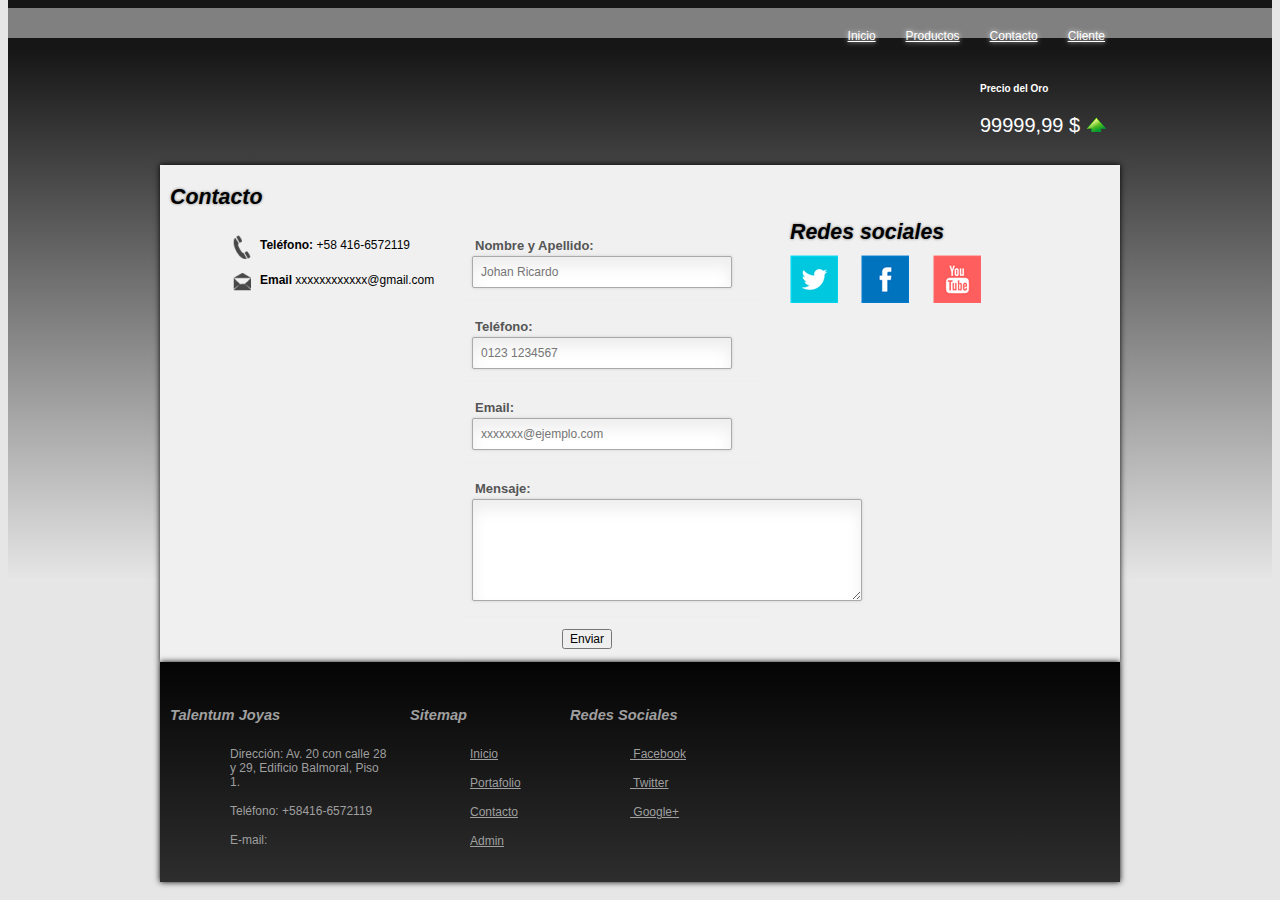
==== commit 463e808f: "New Header, Update  Carrousel, Update Catg" ====
--- a/contacto.html
+++ b/contacto.html
@@ -15,24 +15,41 @@
 </head>
 <body>
     <div class="fondoNegro colordegradado"></div>
-  <header>
+<header>
+    <div class="BarraSuperior">
+    
+      <div class="container_12">
+      
+        <nav class="barraNav">
+          <ul>
+            <li><a href="#">Inicio</a></li>
+            <li><a href="categorias.html.php">Productos</a></li>
+            <li><a href="contacto.html">Contacto</a></li>
+            <li>
+              
+              <a href="contacto.html">Cliente</a>
+              <ul class="barraNavSubmenu">
+                <li><a href="#">Ingresar</a></li>
+                <li><a href="#">Registrarse</a></li>
+              </ul>
+              
+            </li>
+          </ul>
+        </nav>
+        
+      </div>
+      
+    </div>
     <div class="container_12 barraPrincipal">
       <div class="grid_12">
-        <div class="grid_4 logo">
-          <a href="./">
+        <div class="grid_4">
+          <a href="#">
           
           <img src="img/logo.png" alt="">
           </a>
         </div>
         
         <div class="grid_4 push_4">
-          <nav class="barraNav">
-            <ul>
-              <li><a href="./">Inicio</a></li>
-              <li><a href="categorias.html.php">Productos</a></li>
-              <li><a href="contacto.html">Contacto</a></li>
-            </ul>
-          </nav>
           <div class="row oro">
             <div class="orito">
               <img src="img/oro.png" alt="">
--- a/css/style.css
+++ b/css/style.css
@@ -44,20 +44,34 @@
   padding:30px 0 20px 0;
   
 }
+
+
+.BarraSuperior {
+  background-color:gray;
+}
+
 .barraNav{
   height:30px;
   line-height:30px;
-  border-bottom: solid 1px #FFD829;
-}
-.barraNav ul > li {
-  margin: 0 10px;
+  float:right
+}
+.barraNav li:hover > .barraNavSubmenu {
+	display: block;
+}
+.barraNav ul li {
+  margin: 0 15px;
   font-size:11pt;
   font-style:italic;
+  position:relative;
+
 }
 
 .barraNav ul > li > a {
   color:#FFFFFF;
   text-shadow: 0 0 5px white;
+  font-style:normal;
+  font-size:12px;
+
 }
 .barraNav ul > li > a:hover {
   transition: all 1000ms ease;
@@ -69,6 +83,36 @@
   color: #FFD829;
 }
 
+.barraNav li {
+  	float: left;
+	position: relative;
+	list-style: none;
+}
+
+.barraNavSubmenu {
+	display: none;
+	position: absolute;
+	top: 30px;
+	left: -50px;
+	width: 100px;
+	z-index: 1000;
+	list-style-type: none;
+	padding: 10px;
+	margin: 0;
+	background-color: #676767;
+}
+.barraNav .barraNavSubmenu li {
+  float: none;
+  margin:0;
+}
+.barraNav .barraNavSubmenu a {
+	display: block;
+}
+.barraNav li:hover > .barraNavSubmenu {
+	display: block;
+}
+
+
 .oro {
   color:#FFFFFF;
   float:right;
@@ -104,8 +148,7 @@
 
 
 .barraPrincipal {
-  padding-top:10px;
-  height:130px;
+  margin:15px auto;
 }
 
 .fondoNegro {
@@ -122,9 +165,7 @@
   position:relative;
 }
 
-.logo {
-  padding-top:35px;
-}
+
 .slider {
   box-shadow: 0 0 6px rgba(255, 255, 255, 0.47);
   width:960px;
@@ -198,29 +239,29 @@
 .ContCatgTxt {
   position:absolute;
   width:140px;
-  height:140px;
+  height:20px;
   background-color:rgba(0, 0, 0, 0.84);
-  top:0;
+  bottom:-20px;
   left:0;
   opacity: 0.78;
-  transition: opacity 500ms ease;
-  -webkit-transition: opacity 500ms ease;
-  -o-transition: opacity 500ms ease;
-  -ms-transition: opacity 500ms ease;
-  -moz-transition: opacity 500ms ease;
-
-}
-.ContCatgTxt:hover{
-  opacity: 0;
+-webkit-transition: bottom 500ms ease;
+-moz-transition: bottom 500ms ease;
+-o-transition: bottom 500ms ease;
+-ms-transition: bottom 500ms ease;
+transition: bottom 500ms ease;
+
+
+}
+.ContCatg:hover .ContCatgTxt{
+  bottom: 0;
 }
 .ContCatgTxt > p {
   text-align:center;
-  line-height:140px;
+  line-height:20px;
   color:#FFF;
-  font-weight:900;
-  font-style:italic;
+  font-weight:500;
   text-shadow:0 0 10px  black;  
-  font-size:14px;
+  font-size:11px;
 }
 
 .MenuAdmin > li{
@@ -376,6 +417,7 @@
 
 .sliderpequeno {
   display:block;
+  position:relative;
 }
 
 .sliderpequeno .cycle-slideshow li {
@@ -402,17 +444,66 @@
 .cycle-slideshow {
   position:relative;
 }
+
+.WrapSlidePeq {
+  position:absolute;
+  overflow:hidden;
+}
+
+.cycle-slideshow li a {
+  position:relative;
+  overflow:hidden;
+}
+.cycle-slideshow li:hover a p {
+ opacity:1;
+}
 .cycle-slideshow li a p {
-  display:block;
+  display:table-cell;
   position:absolute;
   width:140px;
-  height:30px;
-  bottom: -10px;
+  height:20px;
+  bottom: -63px;
+  line-height:20px;
   color:white;
   font-size:11px;
   font-weight:500;
-  font-style:italic;
   text-align:center;
-  text-shadow: 0 0 3px white;   
-  
-}
+  text-shadow: 0 0 3px white;
+  background-color:rgba(0, 0, 0, 0.84);
+  opacity:0;
+  -webkit-transition: opacity 500ms ease;
+  -moz-transition: opacity 500ms ease;
+  -o-transition: opacity 500ms ease;
+  -ms-transition: opacity 500ms ease;
+  transition: opacity 500ms ease;
+
+}
+
+
+.sliderpequenoBoton {
+  display:table-cell;
+  width:40px;
+  height:40px;
+  background-color:rgba(0, 0, 0, 0.84);
+  position:absolute;
+  top:50px;
+  line-height:40px;
+  text-align:center;
+  font-size:25px;
+  font-weight:900;
+  color: white;
+  box-shadow:0 0 3px gray;
+  border-radius:50%;
+}
+.sliderpequenoBoton:hover{
+  background-color:rgba(0, 0, 0, 0.92);
+}
+
+.BtnLeft {
+  left:-45px;
+}
+
+.BtnRight {
+  right:-45px;
+}
+
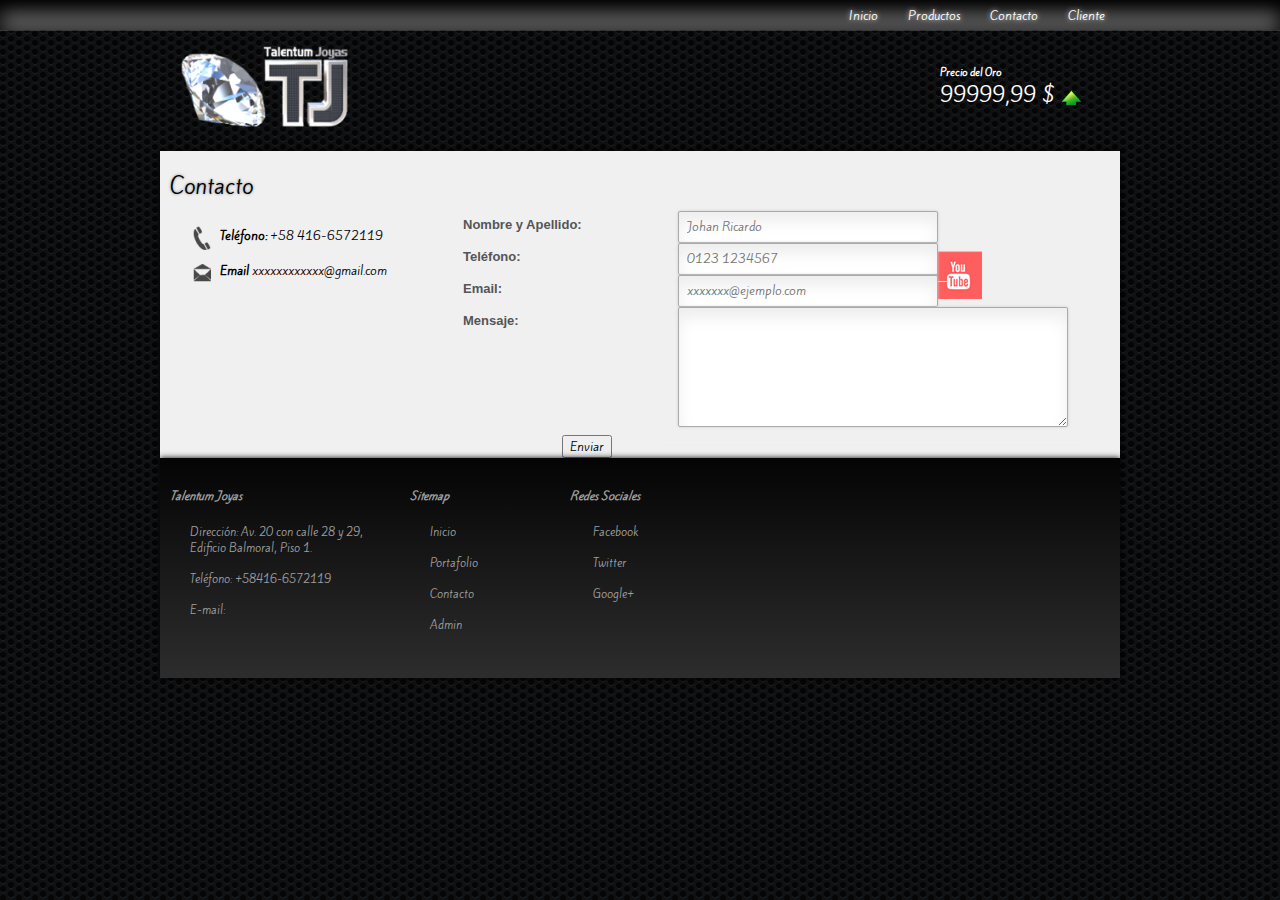
==== commit c23161e5: "Update" ====
--- a/contacto.html
+++ b/contacto.html
@@ -2,19 +2,22 @@
 <html lang="en">
 <head>
   <meta charset="UTF-8">
-  <title>Talemtum Joyas | Inicio</title>
+  <title>Talentum Joyas | Inicio</title>
+  <meta http-equiv="X-UA-Compatible" content="IE=Edge" />
+  <meta http-equiv="Content-Type" content="text/html; charset=utf-8" />
   <link rel="stylesheet" href="css/reset.css">
   <link rel="stylesheet" href="css/960_12_col.css">
-  <script type="text/javascript" src="js/jquery-2.0.3.min.js"></script>
-  <script src="js/cufon-yui.js" type="text/javascript"></script>
-  <script src="js/GreyscaleBasic.font.js" type="text/javascript"></script>
-  <link type="text/css" href="css/jquery.ui.theme.css" rel="stylesheet" />
-  <link type="text/css" href="css/jquery.ui.core.css" rel="stylesheet" />
-  <link type="text/css" href="css/jquery.ui.slider.css" rel="stylesheet" />
-  <link rel="stylesheet" href="css/style.css" type="text/css" media="screen"/>
+  <link rel="stylesheet" href="css/style.css" type="text/css" media="screen" />
+  <link href='http://fonts.googleapis.com/css?family=Kite+One' rel='stylesheet' type='text/css'>
+  <link rel="stylesheet" href="css/horizontal.css">
+  <script type="text/javascript" src="js/jquery-1.10.2.min.js"></script>
+  <script src="js/jquery.cycle2.min.js" type="text/javascript"></script>
+  <script src="js/jquery.cycle2.carousel.min.js" type="text/javascript"></script>
+  <script type="text/javascript" src="js/vendor.js"></script>
+  <script type="text/javascript" src="js/sly.min.js"></script>
+  <script type="text/javascript" src="js/horizontal.js"></script>
 </head>
 <body>
-    <div class="fondoNegro colordegradado"></div>
 <header>
     <div class="BarraSuperior">
     
--- a/css/style.css
+++ b/css/style.css
@@ -1,17 +1,33 @@
 * {
-  font-family:sans-serif;
+  font-family: 'Kite One';
+  font-style: normal;
+  font-weight: 400;
   font-size:12px;
+  -webkit-font-smoothing: antialiased !important;
+  -o-font-smoothing: antialiased !important;
+  -moz-font-smoothing: antialiased !important;
+  -ms-font-smoothing: antialiased !important;
+  font-smoothing: antialiased !important;
 
 }
 body {
-  background-color:#E6E6E6; 
   -ms-touch-action: none;
+/*  background-image:url(../img/background.jpg);
+  background-size: 100% 100%;
+  background-repeat:no-repeat;
+  background-attachment:fixed;*/
+  
+background-image: url(../img/bg.gif);
+background-position: left 40px;
+background-attachment: fixed;
+background-repeat: repeat;
+background-color: #131516;
 }
 
 
 .cuadro360 {
   margin-top:30px;
-  margin-bottom:20px;
+  margin-bottom:40px;
   position:relative;
   box-shadow: 0 0 10px gray;
   height:395px;
@@ -39,15 +55,17 @@
 }
 
 
-.txtPrincipal{
-  width:800px;
-  padding:30px 0 20px 0;
-  
-}
-
-
 .BarraSuperior {
-  background-color:gray;
+background: rgb(14,14,14);
+background: url([data-uri]);
+background: -moz-linear-gradient(top,  rgba(14,14,14,1) 0%, rgba(125,126,125,1) 100%);
+background: -webkit-gradient(linear, left top, left bottom, color-stop(0%,rgba(14,14,14,1)), color-stop(100%,rgba(125,126,125,1)));
+background: -webkit-linear-gradient(top,  rgba(14,14,14,1) 0%,rgba(125,126,125,1) 100%);
+background: -o-linear-gradient(top,  rgba(14,14,14,1) 0%,rgba(125,126,125,1) 100%);
+background: -ms-linear-gradient(top,  rgba(14,14,14,1) 0%,rgba(125,126,125,1) 100%);
+background: linear-gradient(to bottom,  rgba(14,14,14,1) 0%,rgba(125,126,125,1) 100%);
+filter: progid:DXImageTransform.Microsoft.gradient( startColorstr='#0e0e0e', endColorstr='#7d7e7d',GradientType=0 );
+box-shadow: 0 0 1px white, inset 0 0 20px black;
 }
 
 .barraNav{
@@ -100,6 +118,7 @@
 	padding: 10px;
 	margin: 0;
 	background-color: #676767;
+    box-shadow:inset 0 0 10px black, 0 0 2px black;
 }
 .barraNav .barraNavSubmenu li {
   float: none;
@@ -116,7 +135,7 @@
 .oro {
   color:#FFFFFF;
   float:right;
-  width:200px;
+  width:240px;
   height:80px;
   display:inline-table;
 }
@@ -125,7 +144,7 @@
 }
 .precioro{
   margin-top:20px;
-  width:130px;
+  width:170px;
   height:60px;
   display:table-cell;
   vertical-align:middle
@@ -139,7 +158,7 @@
 }
 .precioro > p:first-child{
   font-size:10px;
-  font-weight:900
+  font-weight:900;
 }
 .precioro > p:last-child{
   font-size:20px;
@@ -151,15 +170,15 @@
   margin:15px auto;
 }
 
-.fondoNegro {
-  height:600px;
+/*.fondoNegro {
+  height:500px;
   width:100%;
  
 z-index:-999999;
   position:absolute;
   top: -30px;
   
-}
+}*/
 
 body {
   position:relative;
@@ -167,13 +186,14 @@
 
 
 .slider {
-  box-shadow: 0 0 6px rgba(255, 255, 255, 0.47);
+  box-shadow: 0 0 4px black;
   width:960px;
-  height:300px;
+  height:430px;
   margin: 0 auto;
-  border-radius: 15px;
+  border-radius: 5px;
   overflow:hidden;
   margin-bottom:10px;
+  position:relative;
 }
 
 .contfooter{
@@ -183,6 +203,7 @@
   box-shadow: 0 0 6px black;
   height:200px;
   position:relative;
+
 }
 
  
@@ -201,19 +222,7 @@
   color:#9f9f9f; 
 }
 
-.colordegradado {
-background: rgb(22,22,22);
-background: url([data-uri]);
-background: -moz-linear-gradient(top,  rgba(22,22,22,1) 12%, rgba(229,229,229,1) 100%);
-background: -webkit-gradient(linear, left top, left bottom, color-stop(12%,rgba(22,22,22,1)), color-stop(100%,rgba(229,229,229,1)));
-background: -webkit-linear-gradient(top,  rgba(22,22,22,1) 12%,rgba(229,229,229,1) 100%);
-background: -o-linear-gradient(top,  rgba(22,22,22,1) 12%,rgba(229,229,229,1) 100%);
-background: -ms-linear-gradient(top,  rgba(22,22,22,1) 12%,rgba(229,229,229,1) 100%);
-background: linear-gradient(to bottom,  rgba(22,22,22,1) 12%,rgba(229,229,229,1) 100%);
-filter: progid:DXImageTransform.Microsoft.gradient( startColorstr='#161616', endColorstr='#e5e5e5',GradientType=0 );
-
-
-}
+
 .anillofooter {
   position:absolute;
   right:0;
@@ -238,7 +247,7 @@
 
 .ContCatgTxt {
   position:absolute;
-  width:140px;
+  width:120px;
   height:20px;
   background-color:rgba(0, 0, 0, 0.84);
   bottom:-20px;
@@ -278,14 +287,6 @@
 .ContSubcategoriaMini {
   margin-top:20px;
 }
-/*.ContContacto2 {
-  position:relative;
-}
-.ContContacto2 > div {
-  position:absolute;
-  bottom: -225px;
-  left: 110px;
-  }*/
 
 
 .ContSubcategoriaMed .grid_2 img {
@@ -295,10 +296,7 @@
 .TextCategoria {
   margin:10px;
   font-size:16pt;
-  font-style:italic;
   text-shadow: 0 0 3px gray;
-  
-  
 }
 
 .colordegradado2 {
@@ -351,10 +349,6 @@
 }
 
 
-ul {
-  
-}
-
 .Social a img {
   padding:10px
 }
@@ -414,17 +408,6 @@
   display:block;
   
 }
-
-.sliderpequeno {
-  display:block;
-  position:relative;
-}
-
-.sliderpequeno .cycle-slideshow li {
- margin:10px 10px 30px 10px;
-  box-shadow: 0 0 5px white;
-}
-
 
 .ContDegradado {
 background: rgb(22,22,22),#F0F0F0;
@@ -480,30 +463,169 @@
 }
 
 
-.sliderpequenoBoton {
-  display:table-cell;
-  width:40px;
-  height:40px;
+/* Modal window */
+#mask {
+ position:absolute;
+ z-index:2000;
+ background-color:#000;
+ display:none;
+ top: -0px;
+
+}
+#modalBoxes .window {
+ position:fixed;
+ width:650px;
+ height:330px;
+ display:none;
+ z-index:9999;
+ 
+}
+#modalBoxes #dialog{
+ width:600px;
+ height:350px;
+ background:rgba(255, 255, 255, 0.8);
+ border: 5px solid rgba(5, 7, 13, 0.83);
+ -webkit-border-radius: 5px;
+-moz-border-radius: 5px;
+border-radius: 5px;
+  font-size:11px;
+  z-index:1000000;
+}
+#modalBoxes #login {
+  width:300px;
+ height:190px;
+ background:rgba(255, 255, 255, 0.8);
+ border: 5px solid rgba(5, 7, 13, 0.83);
+ -webkit-border-radius: 5px;
+-moz-border-radius: 5px;
+border-radius: 5px;
+  font-size:11px;
+
+}
+#modalBoxes #empresa{
+ width:700px;
+ height:650px;
+ background:rgba(255, 255, 255, 0.8);
+ border: 5px solid rgba(5, 7, 13, 0.83);
+ -webkit-border-radius: 5px;
+ -moz-border-radius: 5px;
+ border-radius: 5px;
+  font-size:12px;
+   z-index:10000;
+}
+
+.ModalLogo {
+
+  background-color: gray;
+  height:84px;
+  width:100%;
+  margin:0;
+  padding:0;
+  line-height:84px;
+  margin-bottom:10px;
+  p
+}
+.FormRegistro {
+  position:relative;
+ 
+}
+
+.close {
+  position:absolute;
+  top: -10px; 
+  right: -10px;
+}
+
+.BtnVerde {
+  height:30px;
+  padding: 0 20px;
+  line-height:30px;
+  border-radius:15px;
+  background-color:#ccc7c7;
+  box-shadow: 0 0 3px black;
+}
+
+.sliderBarra {
+  width:100%;
+  height: 30px;
+background: rgb(165,165,165);
+background: url([data-uri]);
+background: -moz-linear-gradient(top,  rgba(165,165,165,1) 0%, rgba(204,204,204,1) 100%);
+background: -webkit-gradient(linear, left top, left bottom, color-stop(0%,rgba(165,165,165,1)), color-stop(100%,rgba(204,204,204,1)));
+background: -webkit-linear-gradient(top,  rgba(165,165,165,1) 0%,rgba(204,204,204,1) 100%);
+background: -o-linear-gradient(top,  rgba(165,165,165,1) 0%,rgba(204,204,204,1) 100%);
+background: -ms-linear-gradient(top,  rgba(165,165,165,1) 0%,rgba(204,204,204,1) 100%);
+background: linear-gradient(to bottom,  rgba(165,165,165,1) 0%,rgba(204,204,204,1) 100%);
+filter: progid:DXImageTransform.Microsoft.gradient( startColorstr='#a5a5a5', endColorstr='#cccccc',GradientType=0 );
+box-shadow: 0 0 3px black;
+}
+
+.sliderBarra > p {
+  line-height: 27px;
+  float:right;
+  padding: 0 10px;
+}
+
+.TituloSlider {
+  position:absolute;
+  width: 500px;
+  height: 150px;
+  bottom: 10px;
+  left:10px;
+  z-index:1000;
+}
+.TituloSlider p span {
+  font-size: 30px;
+  font-style:italic;
+  font-weight:900;
+}
+.TituloSlider p {
+  padding:20px;
+  color:white;
+  font-size:20px;
+  text-shadow: 0 0 4px black;
+}
+
+.Barra360 {
+  position:absolute;
+  width:300px;
+  height:30px;
+  font-size: 12px;
+  text-align:center;
+  z-index:2;
+  line-height:30px;
   background-color:rgba(0, 0, 0, 0.84);
-  position:absolute;
-  top:50px;
-  line-height:40px;
+  color:white;
+  font-size:11px;
+}
+
+.txtfooter,
+.txtfooter p,
+.txtfooter ul li,
+.txtfooter ul li a{
+    font-size:11px;
+}
+
+.CuadroText {
+ padding:30px 0 20px 0;
   text-align:center;
-  font-size:25px;
+}
+.CuadroText p:first-child {
   font-weight:900;
-  color: white;
-  box-shadow:0 0 3px gray;
-  border-radius:50%;
-}
-.sliderpequenoBoton:hover{
-  background-color:rgba(0, 0, 0, 0.92);
-}
-
-.BtnLeft {
-  left:-45px;
-}
-
-.BtnRight {
-  right:-45px;
-}
-
+  padding: 10px 0;
+}
+.CuadroTextPadding {
+  font-size:12px;
+  padding: 0 10px;
+}
+
+
+
+
+
+.btnVermas {
+
+float:right;
+  color: gray;
+  margin: 10px 0;
+}
--- a/css/horizontal.css
+++ b/css/horizontal.css
@@ -0,0 +1,121 @@
+
+/* Example wrapper */
+.wrap {
+	position: relative;
+	
+}
+
+/* Frame */
+.frame {
+	height: 150px;
+	line-height: 100px;
+	overflow: hidden;
+}
+.frame ul {
+	list-style: none;
+	margin: 0;
+	padding: 0;
+	height: 130px;
+}
+.frame ul li {
+	float: left;
+	width: 120px;
+	height: 120px;
+	margin: 10px;
+	padding: 0;
+	background: #333;
+	color: #ddd;
+	text-align: center;
+	cursor: pointer;
+  box-shadow: 0 0 3px white;
+  position:relative;
+overflow: hidden;
+
+-webkit-transition: all 500ms ease;
+-moz-transition: all 500ms ease;
+-o-transition: all 500ms ease;
+-ms-transition: all 500ms ease;
+transition: all 500ms ease;
+
+
+}
+.frame ul li:hover {
+  box-shadow: 0 0 10px white;
+}
+.frame ul li:hover .ContCatgTxt{
+  bottom: 0;
+}
+.frame ul li.active {
+	color: #fff;
+	background: #a03232;
+  box-shadow: 0 0 8px white;
+}
+
+/* Scrollbar */
+.scrollbar {
+  margin: 0 0 1em 0;
+  height: 8px;
+  line-height: 8px;
+  border-radius:5px;
+  width:500px;
+  margin:0 auto;
+background: url([data-uri]);
+background: -moz-linear-gradient(top,  rgba(188,188,188,1) 0%, rgba(255,255,255,0) 100%);
+background: -webkit-gradient(linear, left top, left bottom, color-stop(0%,rgba(188,188,188,1)), color-stop(100%,rgba(255,255,255,0)));
+background: -webkit-linear-gradient(top,  rgba(188,188,188,1) 0%,rgba(255,255,255,0) 100%);
+background: -o-linear-gradient(top,  rgba(188,188,188,1) 0%,rgba(255,255,255,0) 100%);
+background: -ms-linear-gradient(top,  rgba(188,188,188,1) 0%,rgba(255,255,255,0) 100%);
+background: linear-gradient(to bottom,  rgba(188,188,188,1) 0%,rgba(255,255,255,0) 100%);
+filter: progid:DXImageTransform.Microsoft.gradient( startColorstr='#bcbcbc', endColorstr='#00ffffff',GradientType=0 );
+
+}
+
+.scrollbar .handle {
+	width: 100px;
+	height: 100%;
+	background: #292a33;
+	cursor: pointer;
+      border-radius:5px;
+}
+.scrollbar .handle .mousearea {
+	position: absolute;
+
+	left: 0;
+	width: 100%;
+	height: 8px;
+    border-radius:5px;
+
+
+}
+.mousearea:hover{
+ background-color: rgba(93, 93, 93, 0.32);
+}
+
+/* Pages */
+.pages {
+	list-style: none;
+	margin: 20px 0;
+	padding: 0;
+	text-align: center;
+}
+.pages li {
+	display: inline-block;
+	width: 14px;
+	height: 14px;
+	margin: 0 4px;
+	text-indent: -999px;
+	border-radius: 10px;
+	cursor: pointer;
+	overflow: hidden;
+	background: #fff;
+	box-shadow: inset 0 0 0 1px rgba(0,0,0,.2);
+}
+.pages li:hover {
+	background: #aaa;
+}
+.pages li.active {
+	background: #666;
+}
+
+
+
